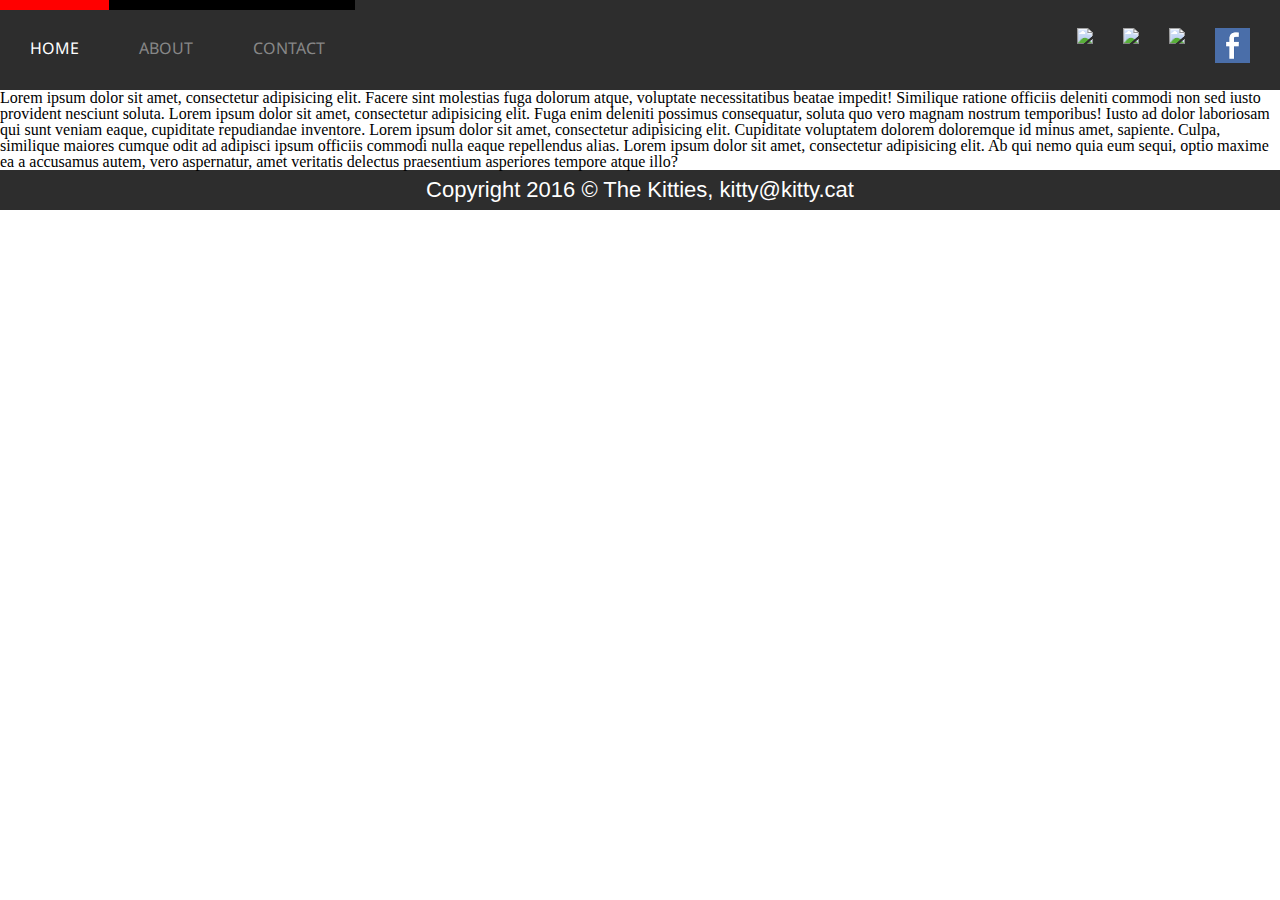
==== index.html @ 1cf6e101 "header and footer are mapped out and working" ====
<!DOCTYPE html>
<html>
  <head>
  <link type = "text/css" rel="stylesheet" href="style.css">
 <link href='https://fonts.googleapis.com/css?family=Droid+Sans:400,700' rel='stylesheet' type='text/css'>
     <title>CatLab</title>
  </head>
  <body>
    <nav>
      <div id="menu">
        <ul id="pages">
          <li id="home" class="selected default">HOME</li>
          <li id="about" class="default">ABOUT</li>
          <li id="contact" class="default">CONTACT</li>
        </ul>

        <ul id="social">
          <li><img src="images/facebook-icon.png"></li>
          <li><img src="http://placehold.it/35X35"></li>
          <li><img src="http://placehold.it/35X35"></li>
          <li><img src="http://placehold.it/35X35"></li>
        </ul>
      </div>
    </nav>
      <p>Lorem ipsum dolor sit amet, consectetur adipisicing elit. Facere sint molestias fuga dolorum atque, voluptate necessitatibus beatae impedit! Similique ratione officiis deleniti commodi non sed iusto provident nesciunt soluta.
      Lorem ipsum dolor sit amet, consectetur adipisicing elit. Fuga enim deleniti possimus consequatur, soluta quo vero magnam nostrum temporibus! Iusto ad dolor laboriosam qui sunt veniam eaque, cupiditate repudiandae inventore.
      Lorem ipsum dolor sit amet, consectetur adipisicing elit. Cupiditate voluptatem dolorem doloremque id minus amet, sapiente. Culpa, similique maiores cumque odit ad adipisci ipsum officiis commodi nulla eaque repellendus alias.
      Lorem ipsum dolor sit amet, consectetur adipisicing elit. Ab qui nemo quia eum sequi, optio maxime ea a accusamus autem, vero aspernatur, amet veritatis delectus praesentium asperiores tempore atque illo?</p>
      <footer>
        <p>Copyright 2016 © The Kitties, kitty@kitty.cat</p>
      </footer>
    </body>
    <script source="app.js"></script>
</html>
---- style.css ----
/* http://meyerweb.com/eric/tools/css/reset/
   v2.0 | 20110126
   License: none (public domain)
*/

html, body, div, span, applet, object, iframe,
h1, h2, h3, h4, h5, h6, p, blockquote, pre,
a, abbr, acronym, address, big, cite, code,
del, dfn, em, img, ins, kbd, q, s, samp,
small, strike, strong, sub, sup, tt, var,
b, u, i, center,
dl, dt, dd, ol, ul, li,
fieldset, form, label, legend,
table, caption, tbody, tfoot, thead, tr, th, td,
article, aside, canvas, details, embed,
figure, figcaption, footer, header, hgroup,
menu, nav, output, ruby, section, summary,
time, mark, audio, video {
	margin: 0;
	padding: 0;
	border: 0;
	font-size: 100%;
	font: inherit;
	vertical-align: baseline;
}
/* HTML5 display-role reset for older browsers */
article, aside, details, figcaption, figure,
footer, header, hgroup, menu, nav, section {
	display: block;
}
body {
	line-height: 1;
}
ol, ul {
	list-style: none;
}
blockquote, q {
	quotes: none;
}
blockquote:before, blockquote:after,
q:before, q:after {
	content: '';
	content: none;
}
table {
	border-collapse: collapse;
	border-spacing: 0;
}

/*END OF STYLE RESET*/

nav{
  height: 90px;
  width: 100%;
  background-color: #2D2D2D;
}

#menu{
  width: 100%;
  margin: 0px, auto;
}

nav ul li {
  display: inline-block;
  font-family: Droid Sans, Bold;
  color: white;
  margin-top: 35px;
  margin-left: 0px;
  float: left;
}

.default {
  border-top: 10px solid black;
  margin-top:0px;
  padding:30px;
  color: #878787;
}

li.selected {
  border-top: 10px solid red;
  color: white;
}

#social li{
 float:right;
 margin-top: 27.5px;
 margin-right: 30px;
}

footer{
  clear:both;
  background-color: #2D2D2D;
  width: 100%;
  height: 40px;
}

footer p{
  font-family: Helvetica;
  font-size: 22px;
  font-weight: 100;
  color: white;
  text-align:center;
  padding-top: 9px;
}
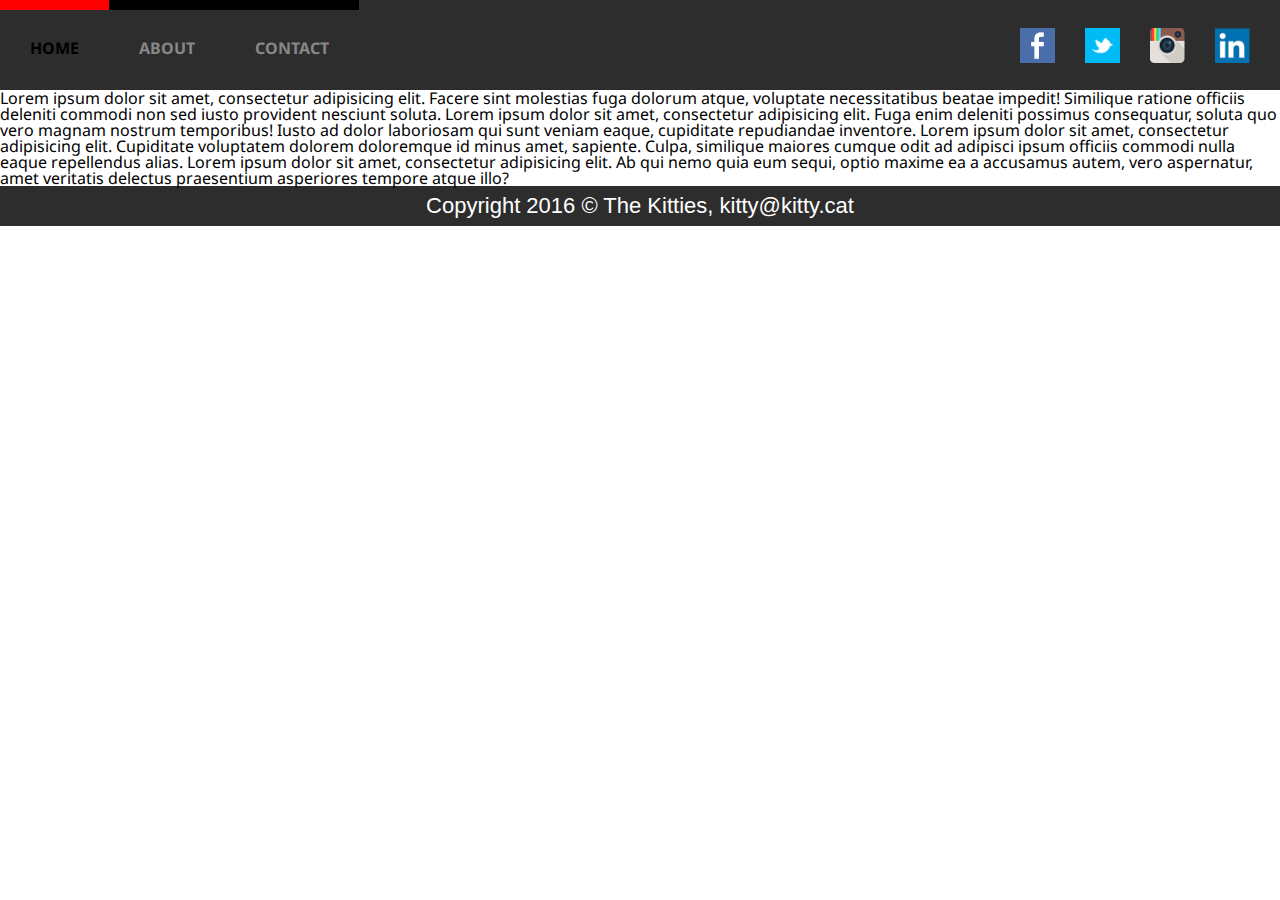
==== commit a0ba8128: "improved social effect, set min-widths" ====
--- a/index.html
+++ b/index.html
@@ -15,10 +15,10 @@
         </ul>
 
         <ul id="social">
-          <li><img src="images/facebook-icon.png"></li>
-          <li><img src="http://placehold.it/35X35"></li>
-          <li><img src="http://placehold.it/35X35"></li>
-          <li><img src="http://placehold.it/35X35"></li>
+          <li><img class='socialeffect' src="images/linkedin.png"></li>
+          <li><img class='socialeffect' src="images/instagram.png"></li>
+          <li><img class='socialeffect' src="images/tweet.png"></li>
+          <li><img class='socialeffect' src="images/facebook-icon.png"></li>
         </ul>
       </div>
     </nav>
--- a/style.css
+++ b/style.css
@@ -46,27 +46,61 @@
 	border-collapse: collapse;
 	border-spacing: 0;
 }
-
 /*END OF STYLE RESET*/
 
-nav{
+/*Base styles*/
+body {
+	font-family: 'Droid Sans', sans-serif;
+}
+
+nav {
   height: 90px;
   width: 100%;
   background-color: #2D2D2D;
-}
-
-#menu{
+	min-width: 640px;
+}
+
+footer {
+	clear:both;
+	background-color: #2D2D2D;
+	width: 100%;
+	min-width: 450px;
+	height: 40px;
+}
+/*----------*/
+
+#menu {
   width: 100%;
   margin: 0px, auto;
 }
 
 nav ul li {
   display: inline-block;
-  font-family: Droid Sans, Bold;
+  font-family: Droid Sans;
+	font-weight: bold;
   color: white;
   margin-top: 35px;
   margin-left: 0px;
   float: left;
+}
+
+#pages li:hover {
+	color: black;
+	border-top: 10px solid red;
+	cursor: pointer;
+}
+
+#social li img:hover {
+	cursor: pointer;
+	animation-name: socialeffect;
+	animation-duration: 1.5s;
+}
+
+@keyframes socialeffect {
+  from {border-radius: 100%;
+				transform: scale(1);}
+    to {border-radius: 0%;
+				transform:scale(1.5);}
 }
 
 .default {
@@ -81,20 +115,14 @@
   color: white;
 }
 
-#social li{
+#social li {
  float:right;
  margin-top: 27.5px;
  margin-right: 30px;
 }
 
-footer{
-  clear:both;
-  background-color: #2D2D2D;
-  width: 100%;
-  height: 40px;
-}
-
-footer p{
+
+footer p {
   font-family: Helvetica;
   font-size: 22px;
   font-weight: 100;
@@ -102,3 +130,84 @@
   text-align:center;
   padding-top: 9px;
 }
+
+/*About Page Styling*/
+img.about {
+	margin: 0px auto;
+	width: 100%;
+	min-width: 640px;
+}
+
+.aboutus {
+	text-align: center;
+	font-size: 40px;
+	text-decoration: underline;
+	margin-top: 20px;
+	padding-top: 20px;
+	background: #3A3A3A;
+	color: white;
+	min-width: 450px;
+	}
+
+.pane {
+	background: #3A3A3A;
+	width: 50%;
+	float: left;
+	margin-bottom: 20px;
+	padding-top: 20px;
+	padding-bottom: 20px;
+	box-sizing: border-box;
+	padding-left: 20px;
+}
+
+.pane > p {
+	width: 90%;
+	color: white;
+	font-size: 22px;
+	font-weight: lighter;
+	line-height: 25px;
+	padding-top: 10px;
+}
+
+/*Home Page Styling*/
+#banner {
+position: relative;
+}
+
+#banner_image {
+	width:100%;
+}
+
+#circles {
+  position:absolute;
+  bottom: 0;
+  left: 35%;
+}
+
+#circles li {
+  display: inline-block;
+}
+
+#circles li div {
+  height:30px;
+  width:30px;
+  background-color:navy;
+  border-radius:80px;
+  margin-left: 10px;
+  border-color: #FFFFFF;
+}
+
+#floating_text {
+  position:absolute;
+  top:0;
+  height:100%;
+  width:300px;
+  background:black;
+  opacity:.3;
+}
+
+#float {
+  clear:both;
+  color:red;
+  position:absolute;
+}
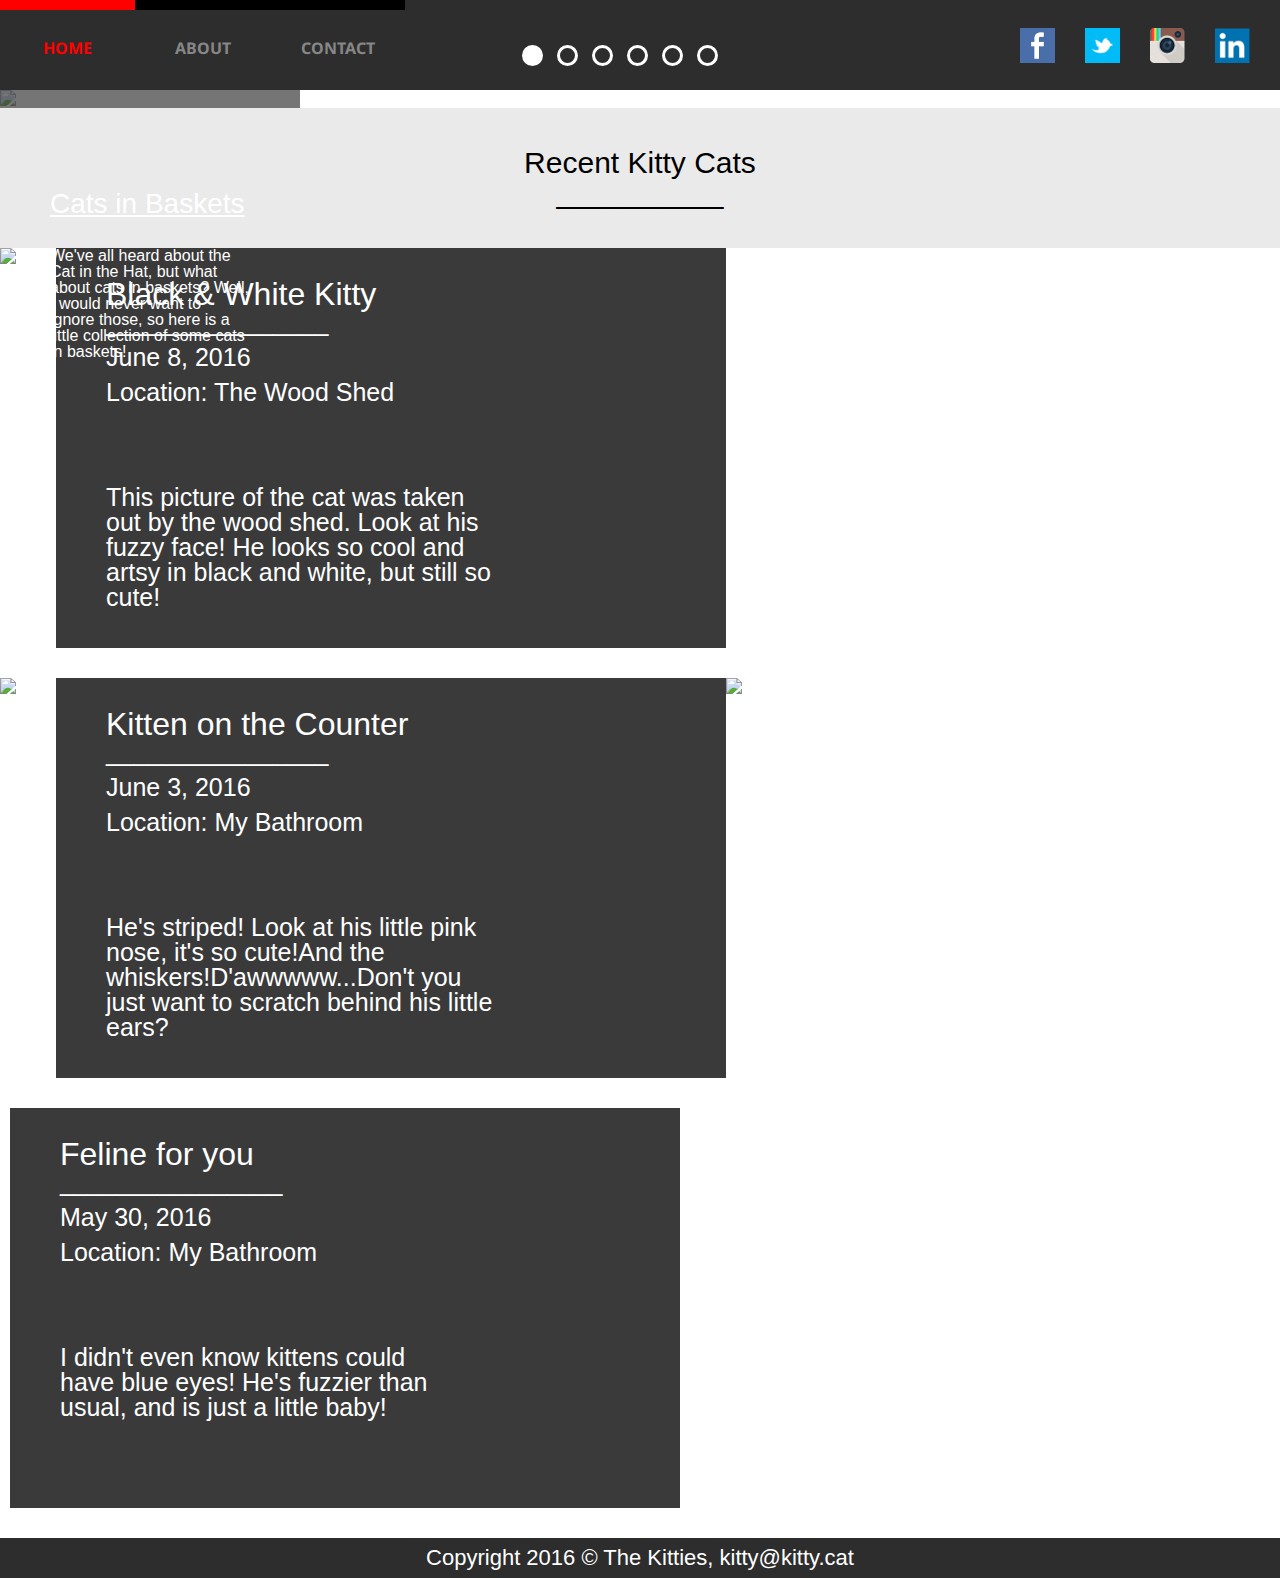
==== commit 594ec41a: "home.html to index.html" ====
--- a/index.html
+++ b/index.html
@@ -1,17 +1,17 @@
 <!DOCTYPE html>
 <html>
   <head>
-  <link type = "text/css" rel="stylesheet" href="style.css">
- <link href='https://fonts.googleapis.com/css?family=Droid+Sans:400,700' rel='stylesheet' type='text/css'>
-     <title>CatLab</title>
+  <link type="text/css" rel="stylesheet" href="style.css">
+  <link href="https://fonts.googleapis.com/css?family=Droid+Sans:400,700" rel="stylesheet" type="text/css">
+  <title>CatLab</title>
   </head>
   <body>
     <nav>
       <div id="menu">
         <ul id="pages">
-          <li id="home" class="selected default">HOME</li>
-          <li id="about" class="default">ABOUT</li>
-          <li id="contact" class="default">CONTACT</li>
+          <li id="home" class="selected default"><a href="home.html">HOME</a></li>
+          <li id="about" class="default"><a href="about.html">ABOUT</a></li>
+          <li id="contact" class="default"><a href="contact.html">CONTACT</a></li>
         </ul>
 
         <ul id="social">
@@ -22,13 +22,89 @@
         </ul>
       </div>
     </nav>
-      <p>Lorem ipsum dolor sit amet, consectetur adipisicing elit. Facere sint molestias fuga dolorum atque, voluptate necessitatibus beatae impedit! Similique ratione officiis deleniti commodi non sed iusto provident nesciunt soluta.
-      Lorem ipsum dolor sit amet, consectetur adipisicing elit. Fuga enim deleniti possimus consequatur, soluta quo vero magnam nostrum temporibus! Iusto ad dolor laboriosam qui sunt veniam eaque, cupiditate repudiandae inventore.
-      Lorem ipsum dolor sit amet, consectetur adipisicing elit. Cupiditate voluptatem dolorem doloremque id minus amet, sapiente. Culpa, similique maiores cumque odit ad adipisci ipsum officiis commodi nulla eaque repellendus alias.
-      Lorem ipsum dolor sit amet, consectetur adipisicing elit. Ab qui nemo quia eum sequi, optio maxime ea a accusamus autem, vero aspernatur, amet veritatis delectus praesentium asperiores tempore atque illo?</p>
-      <footer>
-        <p>Copyright 2016 © The Kitties, kitty@kitty.cat</p>
-      </footer>
-    </body>
-    <script source="app.js"></script>
+    <main>
+      <div id="banner">
+       <ul id="circles">
+          <li><div id="filled_circle"></div></li>
+          <li><div></div></li>
+          <li><div></div></li>
+          <li><div></div></li>
+         <li><div></div></li>
+         <li><div></div></li>
+       </ul>
+       <img id="banner_image"src="http://placekitten.com/g/960/400"/>
+       <div id="float">
+          </div>
+         <div id="floating_text">
+           <h1>Cats in Baskets</h1>
+           <p>We've all heard about the Cat in the Hat, but what about cats in baskets? Well, I would never want to ignore those, so here is a little collection of some cats in baskets!</p>
+         </div>
+        <div id="button">
+          <p>MORE</p>
+        </div>
+
+      </div>
+    </main>
+
+    <!-- THIS MAKES THE BANNER BEFORE THE PICTURES OF CATS -->
+
+<div id="recentKittyBanner">
+   <p>Recent Kitty Cats</p>
+   <p>    __________  </p>
+</div>
+
+<!-- THIS MAKES THE SIDE BY SIDE CAT AND DESCRIPTION PICTURES -->
+  <ul class="firstKitty">
+    <li>
+      <img src="http://placekitten.com/g/674/400"/>
+    </li>
+    <li>
+      <div>
+          <h2>Black &amp; White Kitty</h2>
+          <h2>________________</h2>
+          <p class="date">June 8, 2016</p>
+          <p class="location">Location: The Wood Shed</p>
+          <p>This picture of the cat was taken out by the wood shed. Look at his fuzzy face! He looks so cool and artsy in black and white, but still so cute!
+          </p>
+      </div>
+    </li>
+  </ul>
+
+  <ul class="secondKitty">
+    <li>
+      <img src="http://loremflickr.com/g/674/400/kitten"/>
+    </li>
+    <li>
+      <div>
+          <h2>Kitten on the Counter</h2>
+          <h2>________________</h2>
+          <p class="date">June 3, 2016</p>
+          <p class="location">Location: My Bathroom</p>
+          <p class="catbio">He's striped! Look at his little pink nose, it's so cute!And the whiskers!D'awwwww...Don't you just want to scratch behind his little ears?
+          </p>
+      </div>
+    </li>
+  </ul>
+
+  <ul class="thirdKitty">
+    <li>
+      <img src="http://loremflickr.com/g/674/400/cat"/>
+    </li>
+    <li>
+      <div>
+          <h2>Feline for you</h2>
+          <h2>________________</h2>
+          <p class="date">May 30, 2016</p>
+          <p class="location">Location: My Bathroom</p>
+          <p class="catbio">I didn't even know kittens could have blue eyes! He's fuzzier than usual, and is just a little baby!
+          </p>
+      </div>
+    </li>
+  </ul>
+
+  <footer>
+      <p>Copyright 2016 &copy; The Kitties, kitty@kitty.cat</p>
+    </footer>
+  </body>
+  <script source="app.js"></script>
 </html>
--- a/style.css
+++ b/style.css
@@ -67,6 +67,20 @@
 	min-width: 450px;
 	height: 40px;
 }
+
+a {
+	text-decoration: none;
+	color: inherit;
+	box-sizing: border-box;
+	width: 135px;
+	display: inline-block;
+	padding: 30px;
+}
+
+p > u {
+	text-decoration: underline;
+	color: white;
+}
 /*----------*/
 
 #menu {
@@ -75,6 +89,7 @@
 }
 
 nav ul li {
+	text-align: center;
   display: inline-block;
   font-family: Droid Sans;
 	font-weight: bold;
@@ -84,8 +99,12 @@
   float: left;
 }
 
+#pages li {
+	transition: 750ms all;
+}
+
 #pages li:hover {
-	color: black;
+	color: red;
 	border-top: 10px solid red;
 	cursor: pointer;
 }
@@ -106,7 +125,6 @@
 .default {
   border-top: 10px solid black;
   margin-top:0px;
-  padding:30px;
   color: #878787;
 }
 
@@ -169,7 +187,72 @@
 	padding-top: 10px;
 }
 
+/*Contact Styling*/
+.talkabout {
+	text-align: center;
+	font-size: 40px;
+	margin-top: 20px;
+	padding-top: 20px;
+	background: #3A3A3A;
+	color: white;
+	min-width: 450px;
+	line-height: 30px;
+}
+
+form {
+	font-size: 24px;
+	width: 100%;
+}
+
+fieldset {
+	background: #3a3a3a;
+	padding-top: 20px;
+	display: inline-block;
+}
+
+label {
+    float: left;
+    clear: left;
+    width: 250px;
+    text-align: left;
+		margin-top: 10px;
+}
+
+input, textarea {
+  float: left;
+	margin-left: 20px;
+	margin-bottom: 20px;
+	padding: 10px, 10px;
+	width: 350px;
+	font-size: 24px;
+}
+
+input {
+	height: 45px;
+}
+
+input[type="submit"] {
+	border: none;
+	padding: 10px 12px;
+	width: 180px;
+	color: white;
+	background: red;
+	transition: 750ms all;
+	cursor: pointer;
+  font-weight: bold;
+	text-align: center;
+	float: right;
+}
+
+input[type="submit"]:hover {
+background: green;
+}
+
 /*Home Page Styling*/
+#mainSection {
+	background-color: red;
+}
+
 #banner {
 position: relative;
 }
@@ -180,8 +263,8 @@
 
 #circles {
   position:absolute;
-  bottom: 0;
-  left: 35%;
+  bottom: 40px;;
+  left: 40%;
 }
 
 #circles li {
@@ -189,25 +272,192 @@
 }
 
 #circles li div {
-  height:30px;
-  width:30px;
-  background-color:navy;
+  height:15px;
+  width:15px;
+	border-width: thin;
   border-radius:80px;
   margin-left: 10px;
+	border: solid;
   border-color: #FFFFFF;
 }
 
-#floating_text {
+#circles li #filled_circle {
+	background-color: #FFFFFF;
+	color:red;
+}
+
+#float {
   position:absolute;
   top:0;
   height:100%;
   width:300px;
-  background:black;
-  opacity:.3;
-}
-
-#float {
-  clear:both;
-  color:red;
+  background:#3A3A3A;
+  opacity:.7;
+}
+
+#floating_text {
   position:absolute;
-}
+	top:0;
+  color:#FFFFFF;
+  position:absolute;
+	opacity:1;
+	width: 200px;
+	font-family: Helvetica;
+	font-weight: lighter;
+	margin-left:50px;
+	margin-top: 100px;
+}
+
+#floating_text h1 {
+	font-size: 28px;
+	text-decoration: underline;
+	margin-bottom: 30px;
+	margin-left:0px;
+	margin-right: 0px;
+}
+
+#button {
+ 	bottom: 175px;
+	left: 50px;
+	clear:both;
+	position:absolute;
+	height: 70px;
+	width:200px;
+	background-color:  #E00000;
+	color:#FFFFFF;
+	text-align: center;
+}
+
+#button p {
+	color: : #FFFFFF;
+	margin-top: 25px;
+	font-size: 25px;
+	font-family: Helvetica;
+	font-weight: bold;
+}
+
+#recentKittyBanner {
+	text-color: #FFFFFF;
+	text-align: center;
+	font-family: Helvetica;
+	font-weight: lighter;
+	font-size: 30px;
+	background-color: #EAEAEA;
+	width:100;
+	height:100px;
+	padding-top: 40px;
+}
+
+.firstKitty li {
+	float:left;
+	margin-right: 30px;
+	margin-left: 10px;
+	margin-bottom: 30px;
+}
+
+.firstKitty li:first-child {
+	margin-left:0px;
+}
+
+.firstKitty li:last-child {
+	margin-right: 0px;
+}
+
+.firstKitty li div {
+	color:  #FFFFFF;
+	height: 400px;
+	width: 670px;
+	font-family: Helvetica;
+	font-weight:lighter;
+	font-size: 25px;
+	background-color:#3A3A3A;
+}
+
+h2 {
+	margin-left: 50px;
+}
+
+h2:first-child {
+	padding-top: 30px;
+	font-size: 32px;
+}
+
+.firstKitty li div p {
+	margin-top: 10px;
+	margin-left: 50px;
+	width: 400px;
+}
+
+ .date {
+	margin-top: 70px;
+}
+
+.location {
+	margin-bottom: 80px;
+}
+
+.secondKitty {
+	float:left;
+}
+
+.secondKitty li {
+	float:left;
+	margin-right: 30px;
+	margin-left: 10px;
+	margin-bottom: 30px;
+}
+
+.secondKitty li:first-child {
+	margin-left:0px;
+}
+
+.secondKitty li:last-child {
+	margin-right: 0px;
+}
+
+.secondKitty li div {
+	color:  #FFFFFF;
+	height: 400px;
+	width: 670px;
+	font-family: Helvetica;
+	font-weight:lighter;
+	font-size: 25px;
+	background-color:#3A3A3A;
+}
+
+.secondKitty li div p {
+	margin-top: 10px;
+	margin-left: 50px;
+	width: 400px;
+}
+
+.thirdKitty li {
+	float:left;
+	margin-right: 30px;
+	margin-left: 10px;
+	margin-bottom: 30px;
+}
+
+.thirdKitty li:first-child {
+	margin-left:0px;
+}
+
+.thirdKitty li:last-child {
+	margin-right: 0px;
+}
+
+.thirdKitty li div {
+	color:  #FFFFFF;
+	height: 400px;
+	width: 670px;
+	font-family: Helvetica;
+	font-weight:lighter;
+	font-size: 25px;
+	background-color:#3A3A3A;
+}
+
+.thirdKitty li div p {
+	margin-top: 10px;
+	margin-left: 50px;
+	width: 400px;
+}
